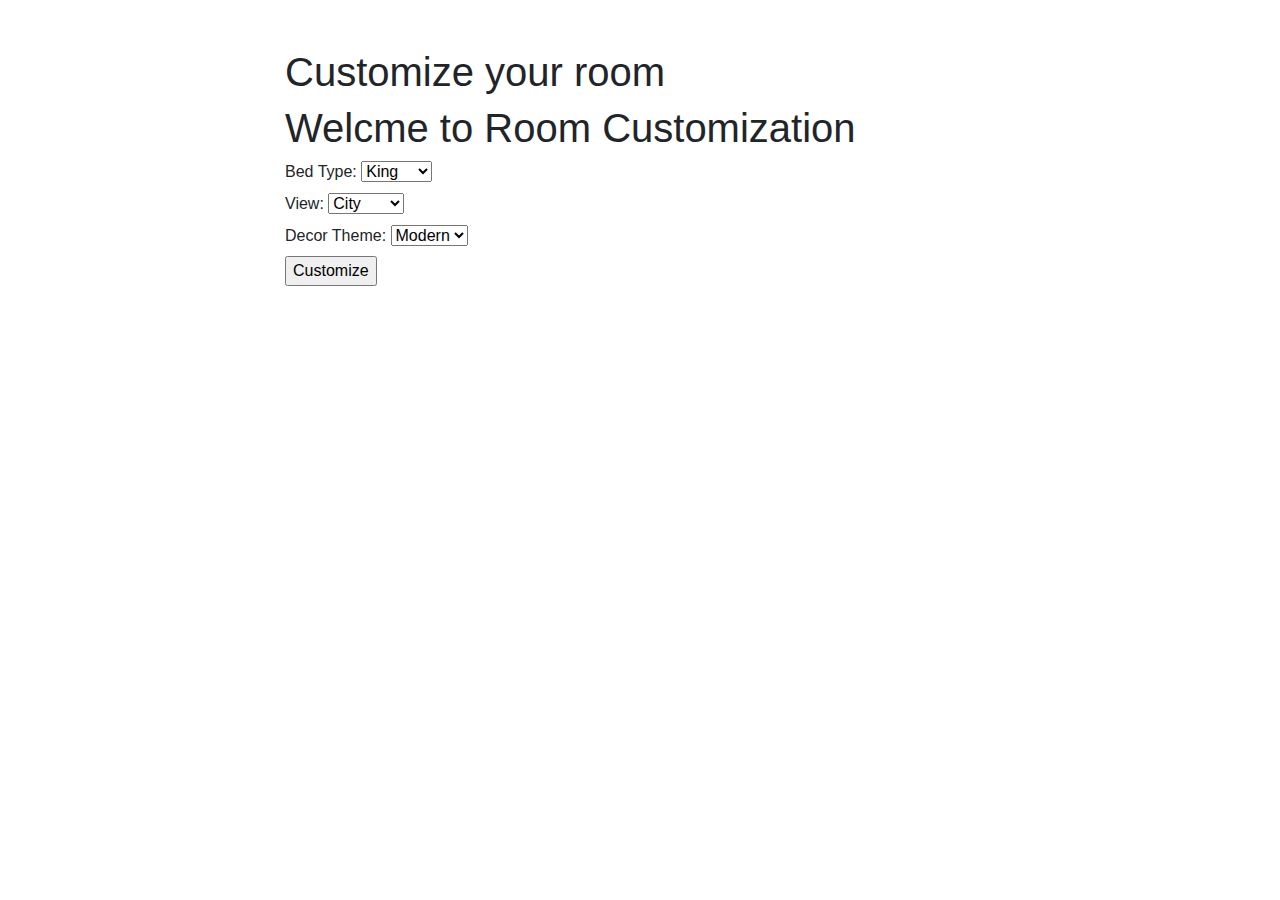
==== Hotel Reservation System/ROOM CUSTOMIZATION/templates/index.html @ 9e1ebc44 "Update index.html" ====
<!DOCTYPE html>
<html lang="en">
<head>
    <meta charset="UTF-8">
    <meta name="viewport" content="width=device-width, initial-scale=1.0">
    <title>Room Customization</title>
    <link href="https://stackpath.bootstrapcdn.com/bootstrap/4.5.2/css/bootstrap.min.css" rel="stylesheet"
</head>
<body>
    <div class="container">
        <div class="col-md-8 offset-md-2">
            <h1 class="mt-5">Customize your room</h1>
    <h1>Welcme to Room Customization</h1>
    <form action="/customize" method="post">
        <label for="bed_type">Bed Type:</label>
        <select name="bed_type" id="bed_type">
            <option value="King">King</option>
            <option value="Queen">Queen</option>
            <option value="Twin">Twin</option>
        </select><br>
        <label for="view">View:</label>
        <select name="view" id="view">
            <option value="City">City</option>
            <option value="Ocean">Ocean</option>
            <option value="Garden">Garden</option>
        </select><br>
        <label for="decor_theme">Decor Theme:</label>
        <select name="decor_theme" id="decor_theme">
            <option value="Modern">Modern</option>
            <option value="Classic">Classic</option>
            <option value="Beach">Beach</option>
        </select><br>
        <input type="submit" value="Customize">
    </form>
</body>
</html>
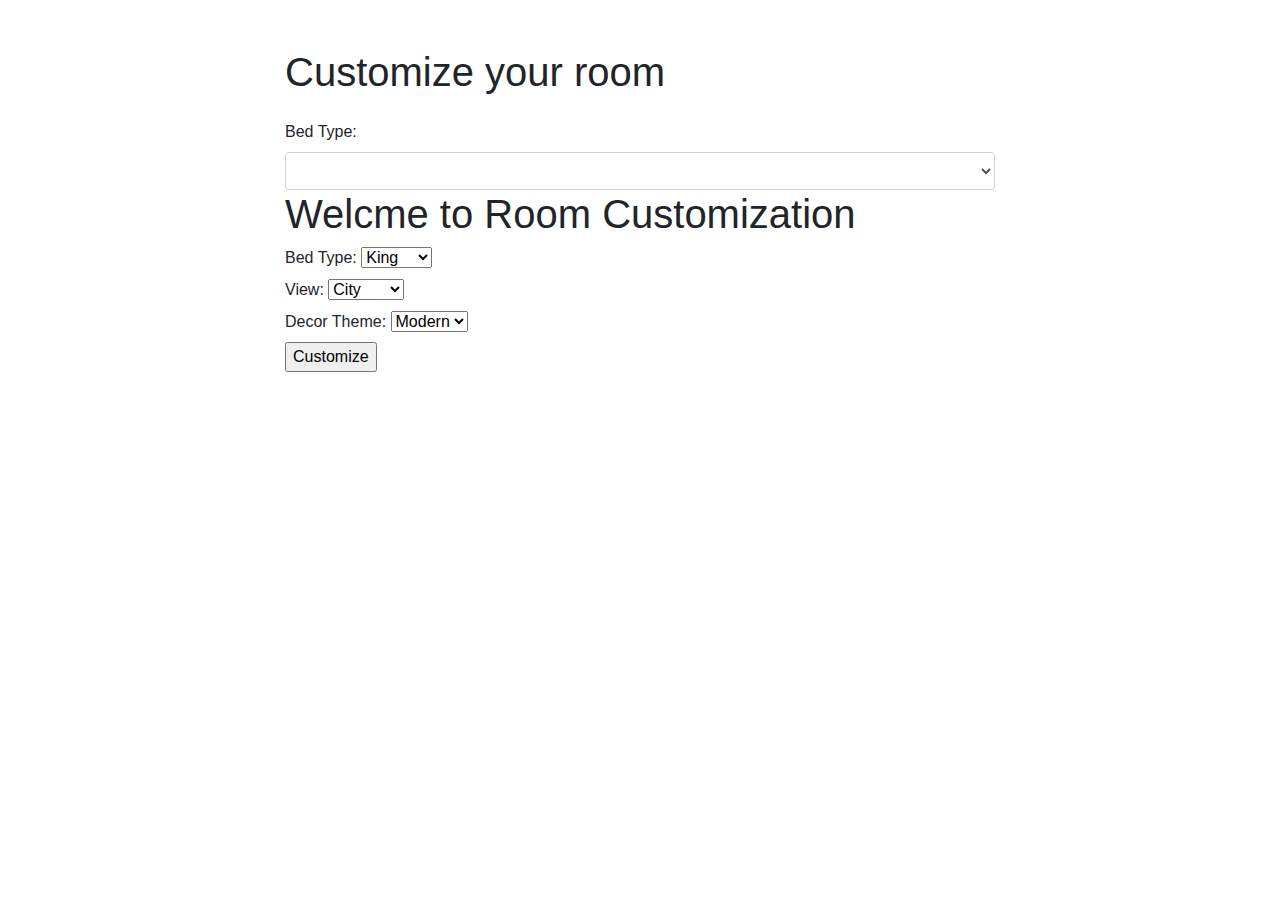
==== commit 84ace4a5: "Update index.html" ====
--- a/Hotel Reservation System/ROOM CUSTOMIZATION/templates/index.html
+++ b/Hotel Reservation System/ROOM CUSTOMIZATION/templates/index.html
@@ -10,6 +10,12 @@
     <div class="container">
         <div class="col-md-8 offset-md-2">
             <h1 class="mt-5">Customize your room</h1>
+            <form action="/customize" method="POST" class="mt-4">
+                <div class="form-group">
+                    <label for="bed_type">Bed Type:</label>
+                    <select name="bed_type" id="bed_type" class="form-control"></select>
+                
+            
     <h1>Welcme to Room Customization</h1>
     <form action="/customize" method="post">
         <label for="bed_type">Bed Type:</label>
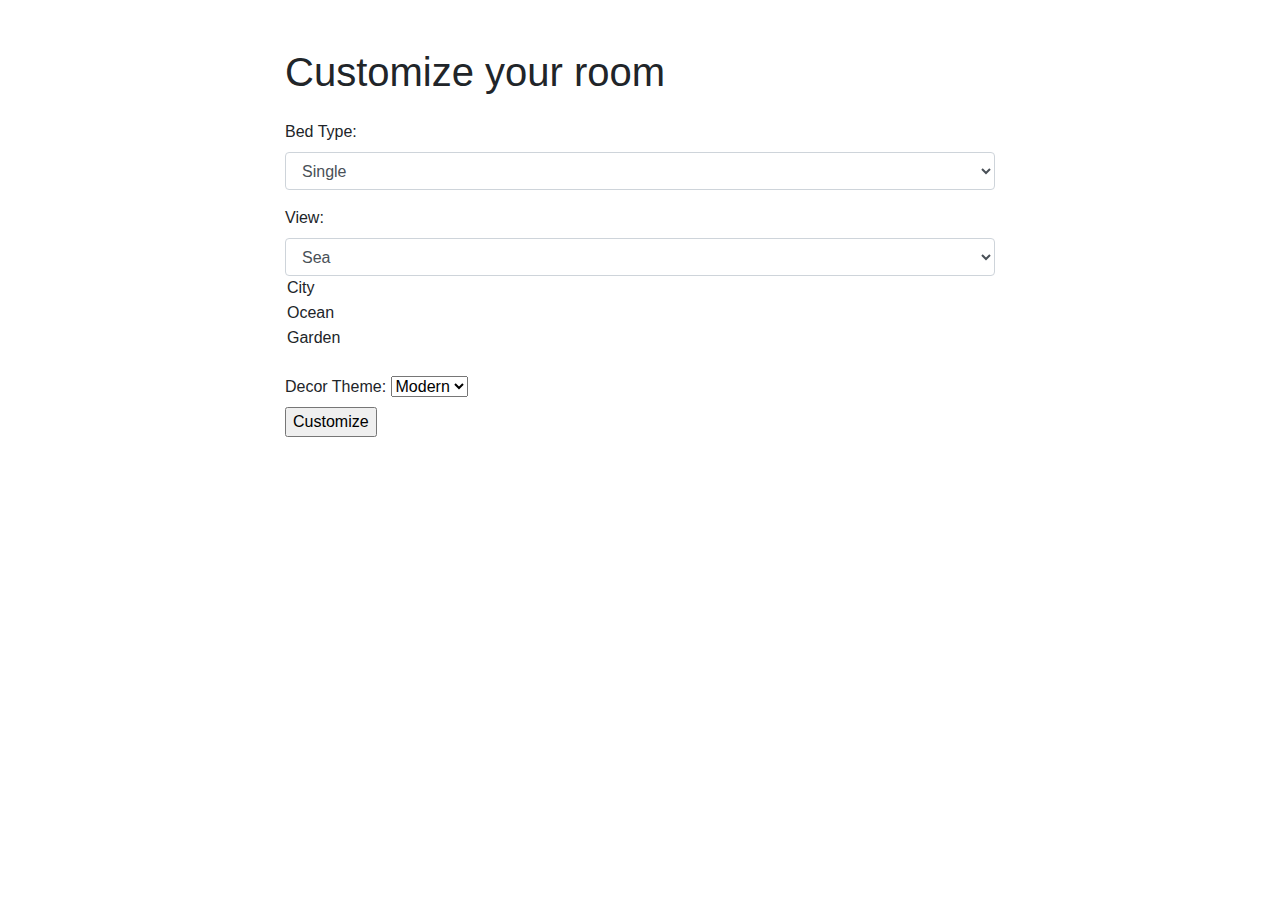
==== commit 90b1620a: "Update index.html" ====
--- a/Hotel Reservation System/ROOM CUSTOMIZATION/templates/index.html
+++ b/Hotel Reservation System/ROOM CUSTOMIZATION/templates/index.html
@@ -13,17 +13,25 @@
             <form action="/customize" method="POST" class="mt-4">
                 <div class="form-group">
                     <label for="bed_type">Bed Type:</label>
-                    <select name="bed_type" id="bed_type" class="form-control"></select>
+                    <select name="bed_type" id="bed_type" class="form-control">
+                        <option value="Single">Single</option>
+                        <option value="Double">Double</option>
+                        <option value="Queen">Queen</option>
+                        <option value="King">King</option>
+                    </select>
+                </div>
+                <div class="form-group">
+                    <label for="view">View:</label>
+                    <select name="view" id="view" class="form-control">
+                        <option value="Sea">Sea</option>
+                        <option value="Mountain">Mountain</option>
+                        <option value="City">City</option>
+                        <option value="Garden">Garden</option>
+
+                     
                 
             
-    <h1>Welcme to Room Customization</h1>
-    <form action="/customize" method="post">
-        <label for="bed_type">Bed Type:</label>
-        <select name="bed_type" id="bed_type">
-            <option value="King">King</option>
-            <option value="Queen">Queen</option>
-            <option value="Twin">Twin</option>
-        </select><br>
+    
         <label for="view">View:</label>
         <select name="view" id="view">
             <option value="City">City</option>
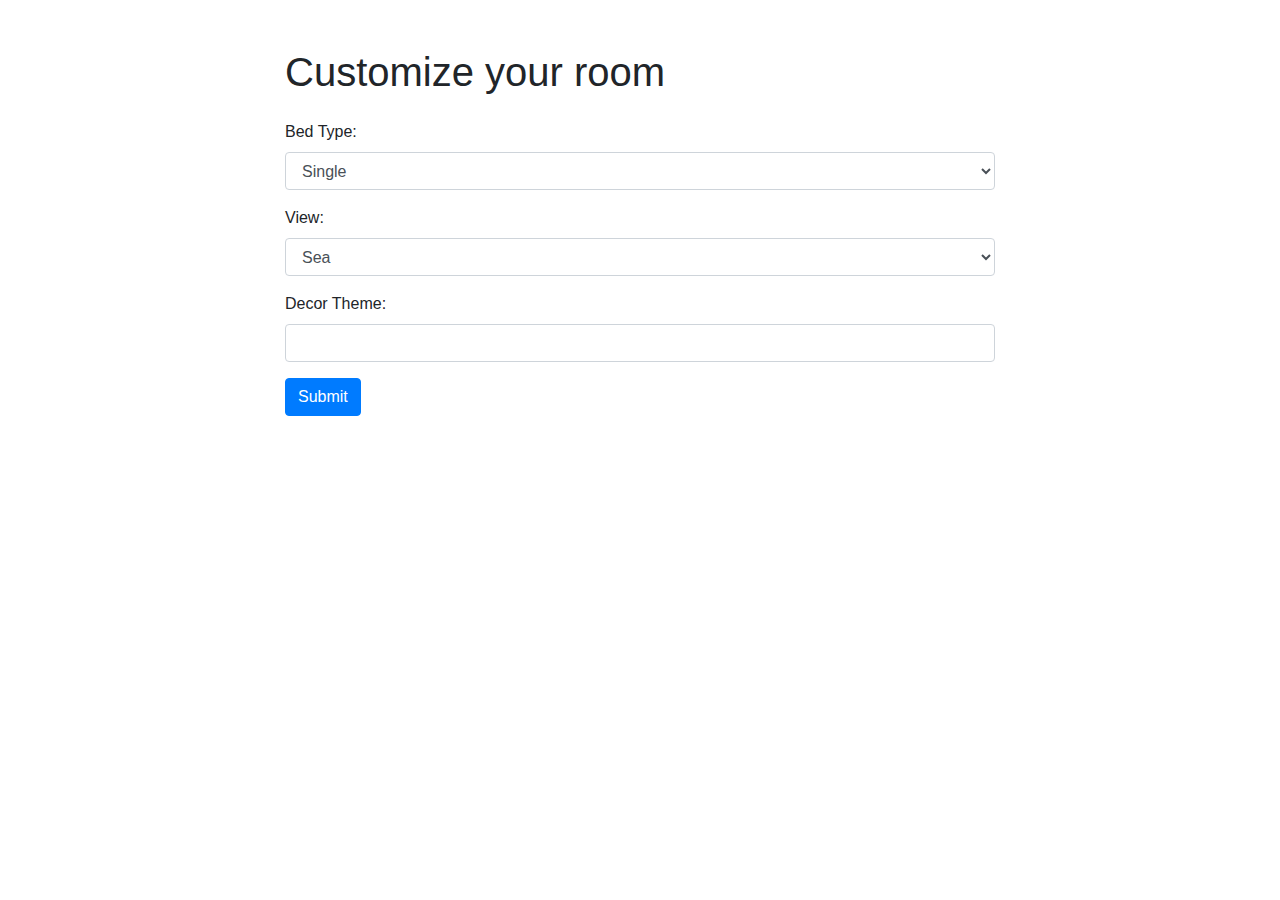
==== commit 571fe523: "Update index.html" ====
--- a/Hotel Reservation System/ROOM CUSTOMIZATION/templates/index.html
+++ b/Hotel Reservation System/ROOM CUSTOMIZATION/templates/index.html
@@ -27,24 +27,18 @@
                         <option value="Mountain">Mountain</option>
                         <option value="City">City</option>
                         <option value="Garden">Garden</option>
+                    </select>
+                </div>
+                <div class="form-group">
+                    <label for="decor_theme">Decor Theme:</label>
+                    <input type="text" name="decor_theme" id="decor_theme" class="form-control" required>
+                </div>
+                <button type="submit" class="btn btn-primary">Submit</button>
+            </form>
+        </div>
+    </div>
+</body>
 
                      
                 
             
-    
-        <label for="view">View:</label>
-        <select name="view" id="view">
-            <option value="City">City</option>
-            <option value="Ocean">Ocean</option>
-            <option value="Garden">Garden</option>
-        </select><br>
-        <label for="decor_theme">Decor Theme:</label>
-        <select name="decor_theme" id="decor_theme">
-            <option value="Modern">Modern</option>
-            <option value="Classic">Classic</option>
-            <option value="Beach">Beach</option>
-        </select><br>
-        <input type="submit" value="Customize">
-    </form>
-</body>
-</html>
